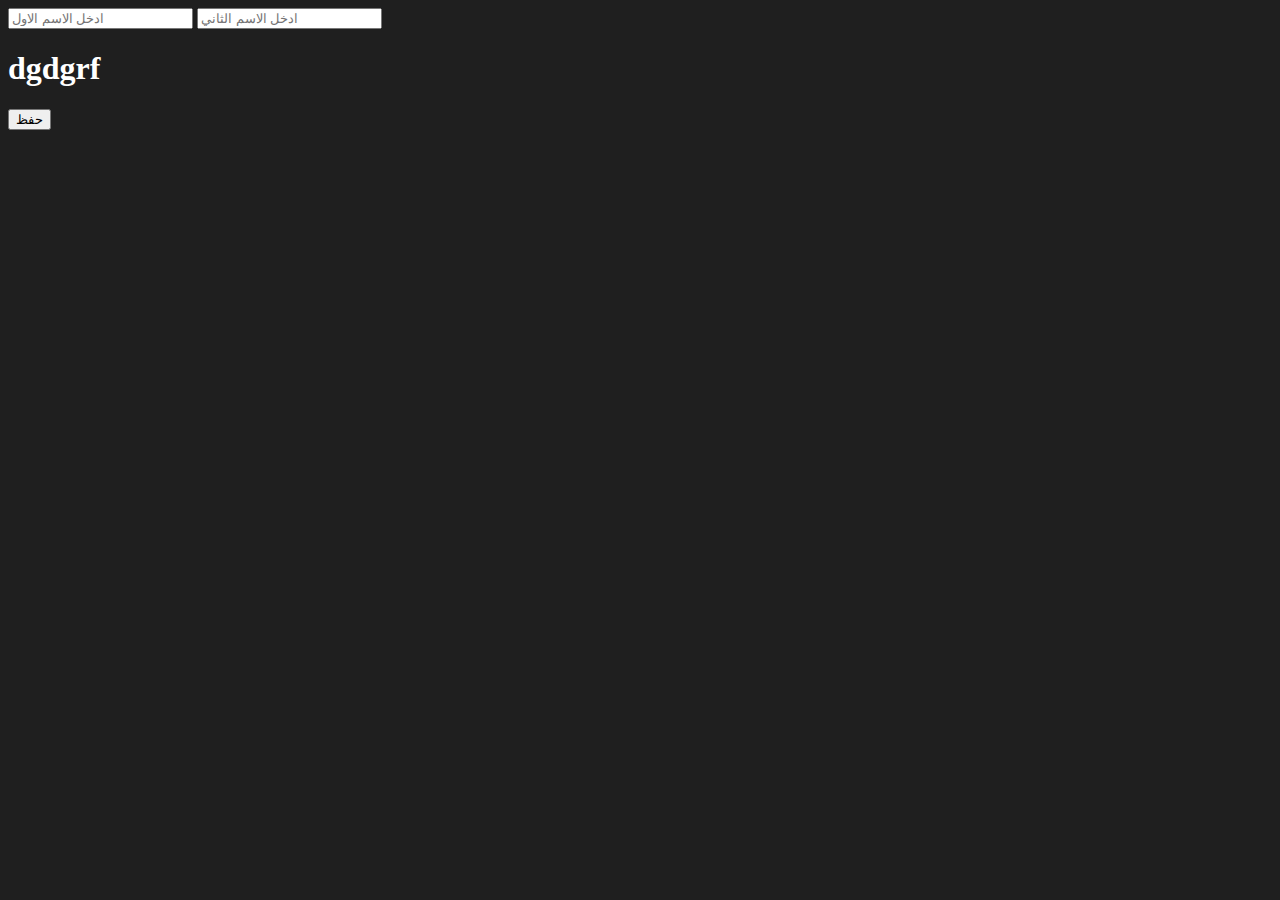
==== myfile/index.html @ 0547d8d1 "five" ====
<!DOCTYPE html>
<html lang="">
<head>
    <meta charset="UTF-8">
     <meta name="viewport" content="width=device-width, initial-scale=1.0">
    <title>Document</title>

    <meta name="description" content="دوس برمجة او">
    <link rel="stylesheet" href="bootstrap.min.css">
    <link rel="stylesheet" href="../style.css">
    <meta name="keywords" content="برمجة, برامجو">
</head>
<body>
    <!-- <input type="number" id="num1" placeholder="ادخل الرقفم الاول">4
    <input type="number" id="num2" placeholder="ادخل الرقم الثاني"> -->
    <input type="text" id="name1" placeholder="ادخل الاسم الاول">
    <input type="text" id="name2" placeholder="ادخل الاسم الثاني">
    <h1 id="result" style="color: #ffffff;">dgdgrf</h1>

    <button type="button" id="btn">حفظ</button>


    <script >
const num1 = document.getElementById('num1');
const num2 = document.getElementById('num2');
function add(){
    const result = Number(num1.value) + Number(num2.value);
    alert(result);
    console.log(result)
}

// console.log(name1+'  '+name2);
// console.log(`fullname : ${name1}    ${name2}`)

/*===========================================================
*/


let name1 = document.getElementById('name1');
let name2 = document.getElementById('name2');
let myname ="abbas haider";
let students = ["ahmed","ali","mustafa"];
let newarray = myname.split(' ');
 let nnum2 =32;
///////////////////////////
function multiply(number1,number2){
    let result = number1 ** number2;
    console.log(result);
}
///arrow function
//let name = "header";
let checkAge = ()=>{
let mytext ="this age 30 years";
console.log(mytext);
}

let age = 20;
let name = "ahmed";
let isMan = true;
let skill = "php";
//and &&
//or ||

if(age >50 && name =="ahmedddd" || skill =="html"){
    alert("developer");
}else if(age>15){
    alert("this is man");
}else{
    alert("not developer")
}
// let checkAge2 = (age)=> {

// };


//console.log(checkAge2());
//hello("bishr","abdulrazzaq");
//multiply(5,3);
//console.log(myname);





let myarry =["ahmed","ali","mohammed", "bishr"];

for(let i=0; i< myarry.length;i++){

    if(myarry[i] === "bishr"){

        console.log(myarry[i]);
    }
}

// console.log(myarry[1]);
// console.log(myarry[2]);
// console.log(myarry[3]);
for(let i=1;i <=10; i+=5){
alert("bishr");
}



// const btn = document.getElementById('btn');
// let result = document.getElementById('result');

// function fullname(fisrtname,lastname){
//     console.log(name1.ariaPlaceholder);
//     //result.innerHTML = fisrtname +' '+lastname;
// }
       // btn.addEventListener('click', fullname("ahmed","ali"));

    </script>
</body>
</html>
---- style.css ----
.mybtn {
            background-color: #0D6EFD;
            color: white;
            padding: 5px;
            border-radius: 5px;
        }

        body {
            /* background-color: orange; */
            background-color: #1F1F1F;
        }

        .week {
            display: flex;
            justify-content: center;
            text-align: center;
            align-items: center;
            width: 100px;
            height: 100px;
            background-color: #0D6EFD;
            margin: 10px;
        }

        .main .child2 {
            color: red;
        }

        .color-violet {
            color: blueviolet;
        }

        .div1 {
            background-color: rgb(160, 23, 23);
            width: 100px;
            height: 200px;
            transition: transform .5s;
        }

        .div1:hover {
            background-color: #0D6EFD;
            transform: translateY(-30px);
            transform: rotate(90deg);
        }

        .square:focus {
            background-color: #00ff00;

        }
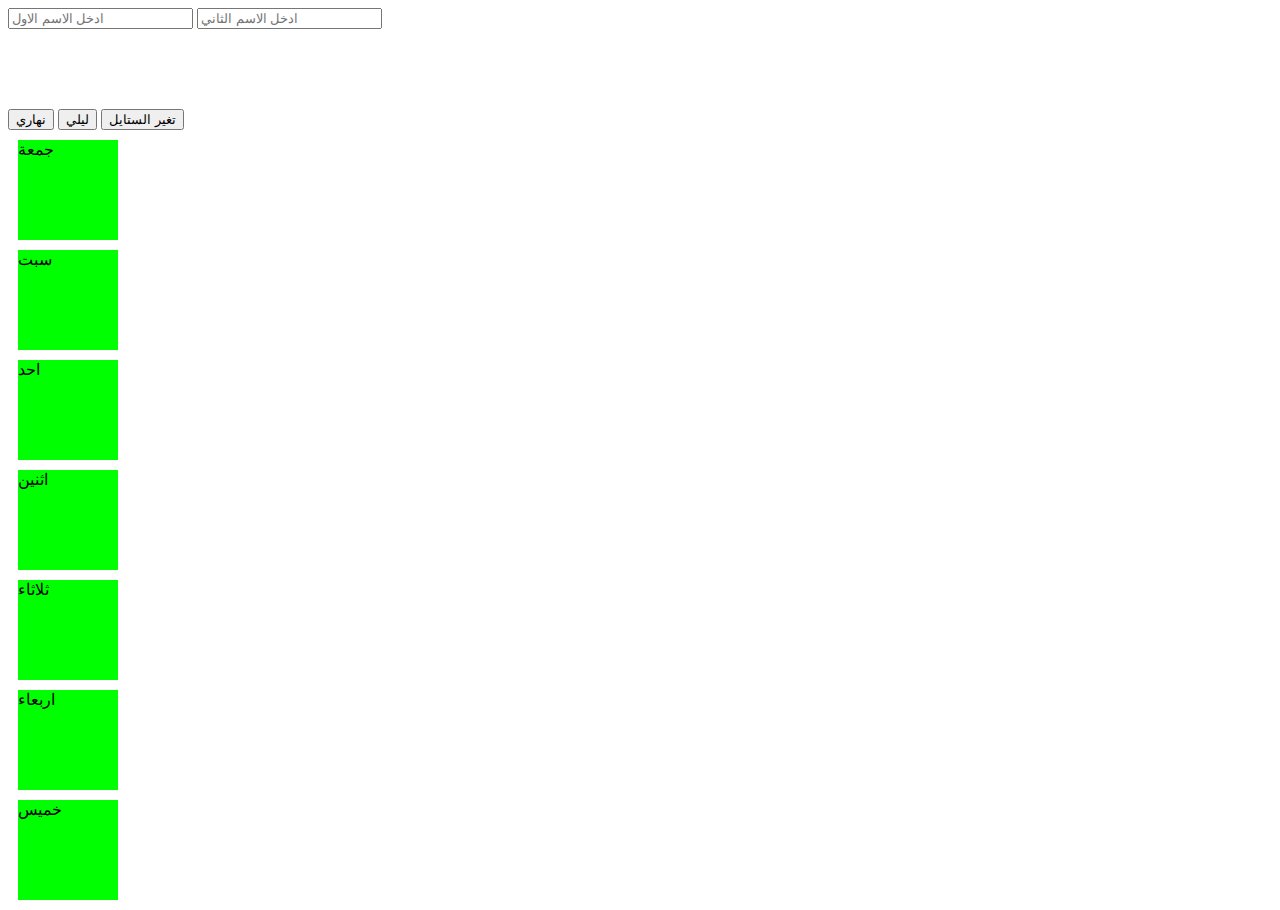
==== commit 2db1fcdd: "lecture6" ====
--- a/myfile/index.html
+++ b/myfile/index.html
@@ -6,110 +6,34 @@
     <title>Document</title>
 
     <meta name="description" content="دوس برمجة او">
-    <link rel="stylesheet" href="bootstrap.min.css">
+    <link rel="stylesheet" href="../bootstrap.min.css">
     <link rel="stylesheet" href="../style.css">
     <meta name="keywords" content="برمجة, برامجو">
 </head>
-<body>
+<body id="mybody">
     <!-- <input type="number" id="num1" placeholder="ادخل الرقفم الاول">4
     <input type="number" id="num2" placeholder="ادخل الرقم الثاني"> -->
     <input type="text" id="name1" placeholder="ادخل الاسم الاول">
     <input type="text" id="name2" placeholder="ادخل الاسم الثاني">
     <h1 id="result" style="color: #ffffff;">dgdgrf</h1>
 
-    <button type="button" id="btn">حفظ</button>
+    <button type="button" id="light"  class="btn btn-primary">نهاري</button>
+    <button type="button" id="dark" class="btn btn-dark">ليلي</button>
+    <button type="button" id="change" class="btn btn-info">تغير الستايل</button>
+ 
+<div class="weeks" style=""  id="">جمعة</div>
+<div class="weeks" style=""  id="">سبت</div>
+<div class="weeks" style=""  id="">احد</div>
+<div class="weeks" style=""  id="">اثنين</div>
+<div class="weeks" style=""  id="">ثلاثاء</div>
+<div class="weeks" style=""  id="">اربعاء</div>
+<div class="weeks" style=""  id="">خميس</div>
 
 
-    <script >
-const num1 = document.getElementById('num1');
-const num2 = document.getElementById('num2');
-function add(){
-    const result = Number(num1.value) + Number(num2.value);
-    alert(result);
-    console.log(result)
-}
-
-// console.log(name1+'  '+name2);
-// console.log(`fullname : ${name1}    ${name2}`)
-
-/*===========================================================
-*/
-
-
-let name1 = document.getElementById('name1');
-let name2 = document.getElementById('name2');
-let myname ="abbas haider";
-let students = ["ahmed","ali","mustafa"];
-let newarray = myname.split(' ');
- let nnum2 =32;
-///////////////////////////
-function multiply(number1,number2){
-    let result = number1 ** number2;
-    console.log(result);
-}
-///arrow function
-//let name = "header";
-let checkAge = ()=>{
-let mytext ="this age 30 years";
-console.log(mytext);
-}
-
-let age = 20;
-let name = "ahmed";
-let isMan = true;
-let skill = "php";
-//and &&
-//or ||
-
-if(age >50 && name =="ahmedddd" || skill =="html"){
-    alert("developer");
-}else if(age>15){
-    alert("this is man");
-}else{
-    alert("not developer")
-}
-// let checkAge2 = (age)=> {
-
-// };
-
-
-//console.log(checkAge2());
-//hello("bishr","abdulrazzaq");
-//multiply(5,3);
-//console.log(myname);
+ <script src="myscript.js">
 
 
 
-
-
-let myarry =["ahmed","ali","mohammed", "bishr"];
-
-for(let i=0; i< myarry.length;i++){
-
-    if(myarry[i] === "bishr"){
-
-        console.log(myarry[i]);
-    }
-}
-
-// console.log(myarry[1]);
-// console.log(myarry[2]);
-// console.log(myarry[3]);
-for(let i=1;i <=10; i+=5){
-alert("bishr");
-}
-
-
-
-// const btn = document.getElementById('btn');
-// let result = document.getElementById('result');
-
-// function fullname(fisrtname,lastname){
-//     console.log(name1.ariaPlaceholder);
-//     //result.innerHTML = fisrtname +' '+lastname;
-// }
-       // btn.addEventListener('click', fullname("ahmed","ali"));
-
-    </script>
+ </script>
 </body>
 </html>--- a/style.css
+++ b/style.css
@@ -7,8 +7,23 @@
 
         body {
             /* background-color: orange; */
-            background-color: #1F1F1F;
+            /* background-color: #1F1F1F;*/
         }
+
+        .circle {
+            width: 150px;
+            height: 150px;
+            border-radius: 50%;
+            display: block !important;
+        }
+
+        .weeks {
+            width: 100px;
+            height: 100px;
+            background-color: lime;
+            margin: 10px;
+        }
+
 
         .week {
             display: flex;
